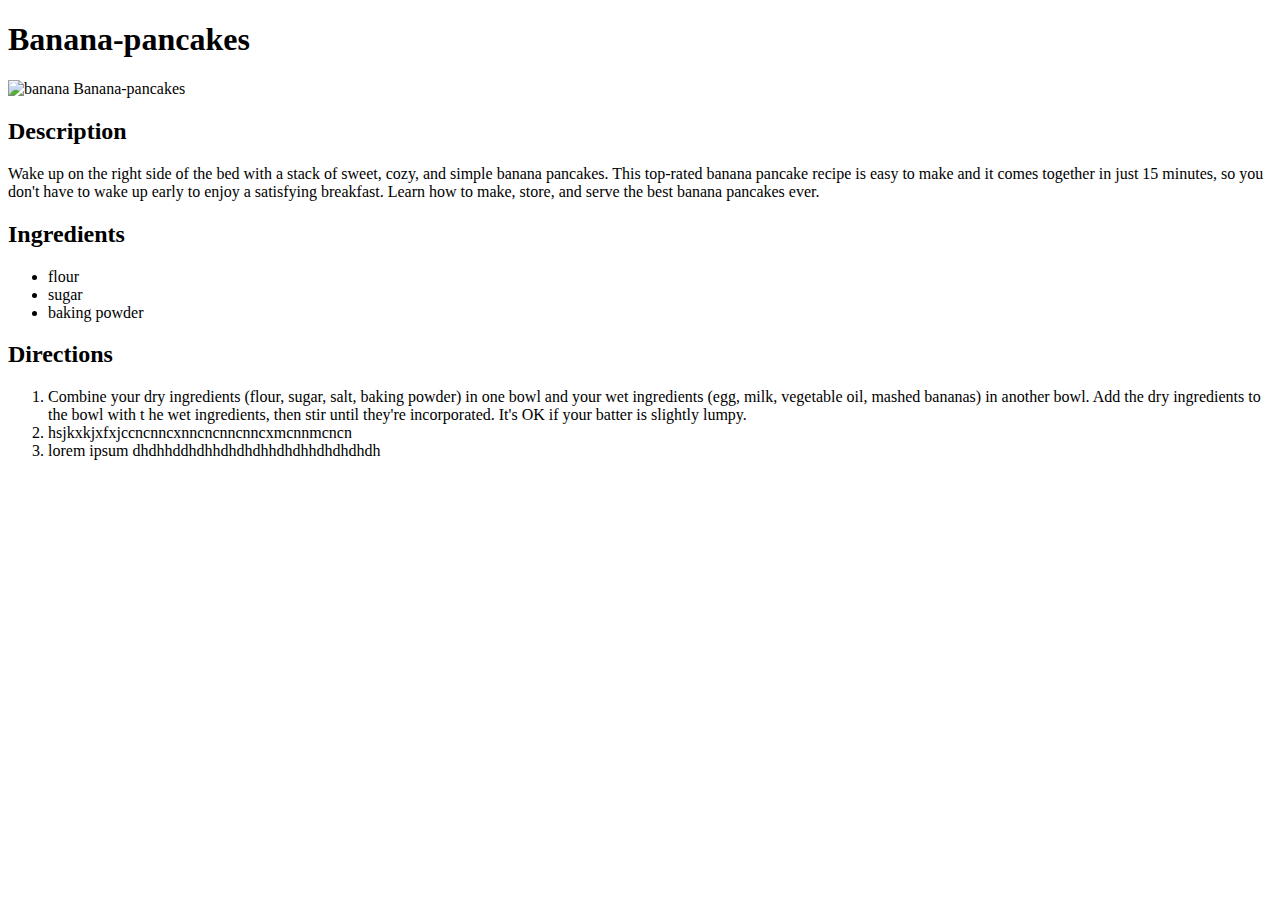
==== recipes-pages/banana-pancakes.html @ b7b49146 "Add three pages to the website" ====
<!DOCTYPE html>
<html lang="en">
    <head>
        <meta charset="UTF-8">
        <title>Banana-pancakes</title>
    </head>
    
    <body>
        <h1>Banana-pancakes</h1>
        <img src="https://imagesvc.meredithcorp.io/v3/mm/image?url=https%3A%2F%2Fstatic.onecms.io%2Fwp-content%2Fuploads%2Fsites%2F43%2F2022%2F04%2F22%2F20334-Banana-Pancakes-mfs_01_1x1.jpg" alt="banana Banana-pancakes">
        
        <h2>Description</h2>
        <p>Wake up on the right side of the bed with a stack of sweet, cozy, and simple banana pancakes. 
           This top-rated banana pancake recipe is easy to make and it comes together in just 15 minutes,
           so you don't have to wake up early to enjoy a satisfying breakfast. Learn how to make, store, and serve the best banana pancakes ever.
        </p>
        
        <h2>Ingredients</h2>
        <p>
            <ul>
                <li>flour</li>
                <li>sugar</li>
                <li>baking powder</li>
            </ul>
        </p>

        <h2>Directions</h2>
        <p>
            <ol>
                <li>Combine your dry ingredients (flour, sugar, salt, baking powder) in one bowl and your wet ingredients
                    (egg, milk, vegetable oil, mashed bananas) in another bowl. Add the dry ingredients to the bowl with t
                    he wet ingredients, then stir until they're incorporated. It's OK if your batter is slightly lumpy.</li>
                <li>hsjkxkjxfxjccncnncxnncncnncnncxmcnnmcncn</li>
                <li>lorem ipsum dhdhhddhdhhdhdhdhhdhdhhdhdhdhdh</li>
            </ol>
       </p>
    </body>
</html>
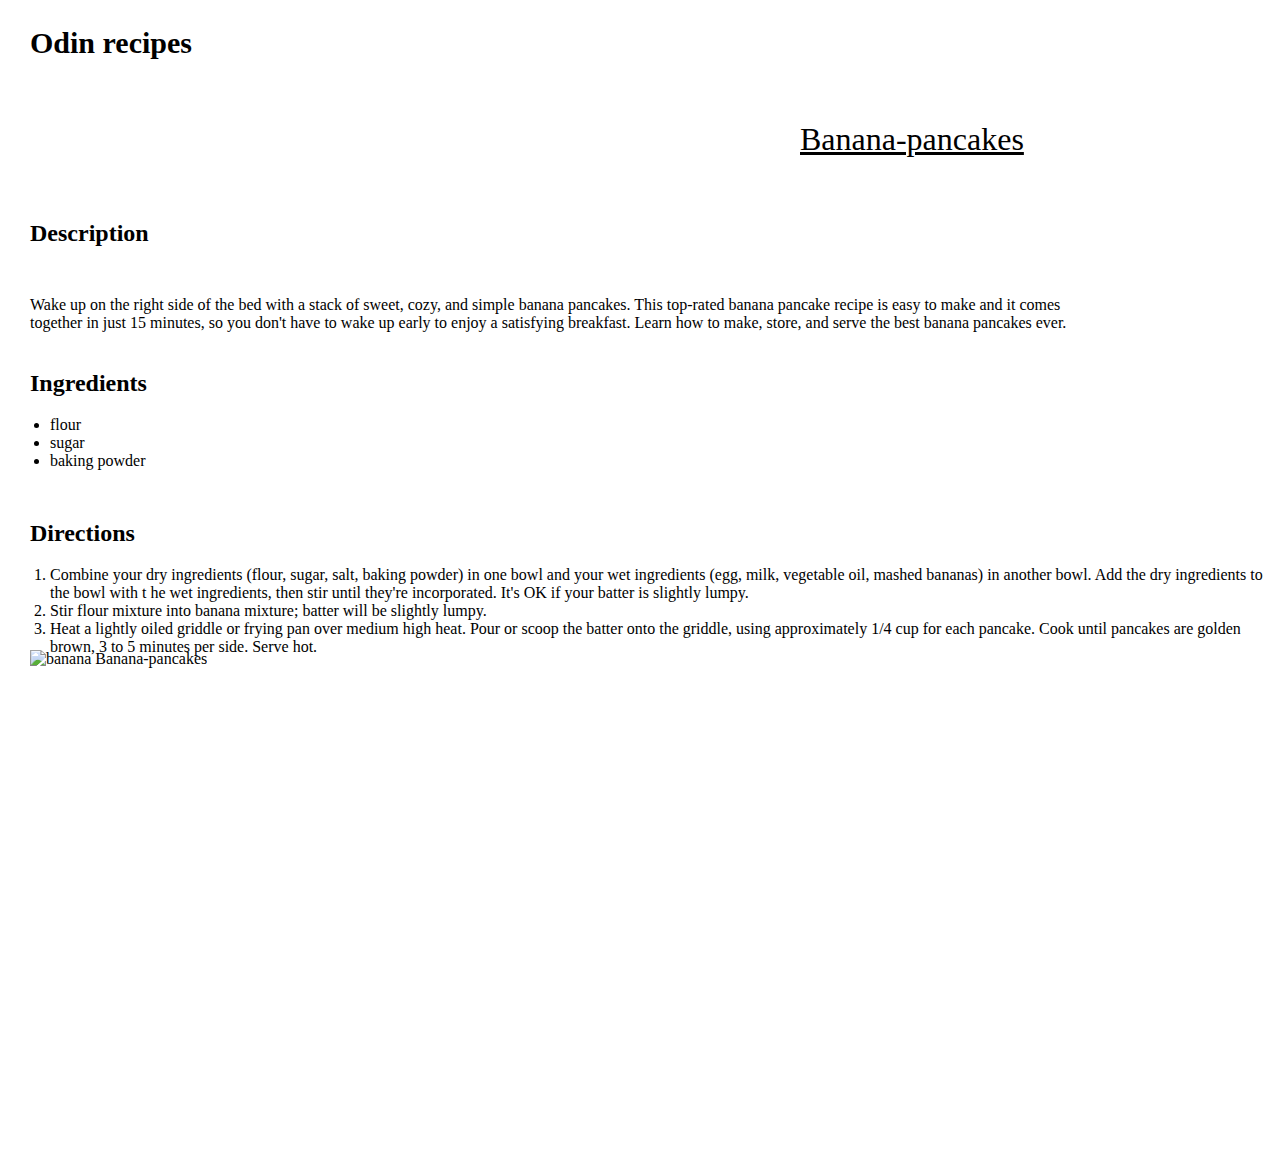
==== commit 7c4297fe: "fine-tune" ====
--- a/recipes-pages/banana-pancakes.html
+++ b/recipes-pages/banana-pancakes.html
@@ -1,38 +1,50 @@
 <!DOCTYPE html>
-<html lang="en">
+<html>
     <head>
-        <meta charset="UTF-8">
-        <title>Banana-pancakes</title>
+        <meta charset="utf-8">
+        <meta http-equiv="X-UA-Compatible" content="IE=edge">
+        <title>Odin Recipes</title>
+        <meta name="viewport" content="width=device-width, initial-scale=1">
+        <link rel="stylesheet" href="../styles.css">
     </head>
+
+    <body>
+        <nav class="nav">
+            <a href="../index.html" id="h">Odin recipes</a>
+            <a href="../index.html" id="home2">Home</a>
+            <a id="recipes2">Recipes</a>
+        </nav>
+        <img src="https://imagesvc.meredithcorp.io/v3/mm/image?url=https%3A%2F%2Fstatic.onecms.io%2Fwp-content%2Fuploads%2Fsites%2F43%2F2022%2F04%2F22%2F20334-Banana-Pancakes-mfs_01_1x1.jpg"
+        id="screen" alt="banana Banana-pancakes">
     
-    <body>
-        <h1>Banana-pancakes</h1>
-        <img src="https://imagesvc.meredithcorp.io/v3/mm/image?url=https%3A%2F%2Fstatic.onecms.io%2Fwp-content%2Fuploads%2Fsites%2F43%2F2022%2F04%2F22%2F20334-Banana-Pancakes-mfs_01_1x1.jpg" alt="banana Banana-pancakes">
-        
-        <h2>Description</h2>
-        <p>Wake up on the right side of the bed with a stack of sweet, cozy, and simple banana pancakes. 
+        <h1 id="line1"><u>Banana-pancakes</u></h1>
+        <h2 id="line2">Description</h2>
+        <p id="line3">Wake up on the right side of the bed with a stack of sweet, cozy, and simple banana pancakes. 
            This top-rated banana pancake recipe is easy to make and it comes together in just 15 minutes,
            so you don't have to wake up early to enjoy a satisfying breakfast. Learn how to make, store, and serve the best banana pancakes ever.
         </p>
         
-        <h2>Ingredients</h2>
+        <h2 id="line4">Ingredients</h2>
         <p>
-            <ul>
+            <ul class="line5">
                 <li>flour</li>
                 <li>sugar</li>
                 <li>baking powder</li>
             </ul>
         </p>
 
-        <h2>Directions</h2>
+        <h2 id="line6">Directions</h2>
         <p>
-            <ol>
+            <ol class="line7">
                 <li>Combine your dry ingredients (flour, sugar, salt, baking powder) in one bowl and your wet ingredients
                     (egg, milk, vegetable oil, mashed bananas) in another bowl. Add the dry ingredients to the bowl with t
                     he wet ingredients, then stir until they're incorporated. It's OK if your batter is slightly lumpy.</li>
-                <li>hsjkxkjxfxjccncnncxnncncnncnncxmcnnmcncn</li>
-                <li>lorem ipsum dhdhhddhdhhdhdhdhhdhdhhdhdhdhdh</li>
+                <li>Stir flour mixture into banana mixture; batter will be slightly lumpy.</li>
+                <li>Heat a lightly oiled griddle or frying pan over medium high heat. Pour
+                    or scoop the batter onto the griddle, using approximately 1/4 cup for 
+                    each pancake. Cook until pancakes are golden brown, 3 to 5 minutes per side. Serve hot.</li>
             </ol>
        </p>
     </body>
+
 </html>--- a/styles.css
+++ b/styles.css
@@ -0,0 +1,243 @@
+body{
+    background-color: #ffffff;
+    font-family: "SF Pro Display";
+    font-style: normal;
+}
+
+#h{
+    position:absolute;
+    width:172px;
+    height:36px;
+    left: 30px;
+    top: 25px;
+    font-size: 30px;
+    line-height: 36px;
+    font-weight: 700;
+}
+
+#h{
+    text-decoration: none;
+    color: black;
+}
+
+#h:active{
+    color: blue;
+}
+#line1{
+    position:absolute;
+    top: 100px;
+    left: 800px;
+    font-weight: 500;
+}
+
+#line2{
+    position:absolute;
+    top: 200px;
+    left: 30px;
+    font-weight: 600;
+}
+
+#line3{
+    position:absolute;
+    top: 280px;
+    left:30px;
+    right: 200px;
+    font-weight: 500;
+}
+
+#line4{
+    position:absolute;
+    top: 350px;
+    left: 30px;
+    font-weight: 600;
+}
+
+.line5{
+    position:absolute;
+    top: 400px;
+    left: 10px;
+    font-weight: 500;
+}
+
+#line6{
+    position:absolute;
+    top: 500px;
+    left: 30px;
+    font-weight: 600;
+}
+
+.line7{
+    position:absolute;
+    top: 550px;
+    left: 10px;
+    font-weight: 500;
+
+}
+#home{
+    position: absolute;
+    width: 55px;
+    height: 24px;
+    left: 1454px;
+    top: 32px;
+    font-size: 20px;
+    line-height: 24px;
+    font-weight: 700;
+    
+}
+
+#recipes{
+    position: absolute;
+    width: 73px;
+    height: 24px;
+    left: 1630px;
+    top: 50px;
+    font-size: 20px;
+    line-height: 24px;
+    font-weight: 400;
+    text-decoration: none;
+    color: black;
+}
+
+#recipes:active{
+    color: blue;
+}
+
+#pic1{
+    position: absolute;
+    width: 520px;
+    height: 218.92px;
+    left: 377px;
+    top: 221px;
+}
+
+#pic2{
+    position: absolute;
+    width: 219px;
+    height: 419px;
+    left: 932px;
+    top: 220px;
+}
+
+#pic3{
+    position: absolute;
+    width: 219px;
+    height: 400px;
+    left: 377px;
+    top: 450px;
+}
+#screen{
+    position: absolute;
+    width: 3000x;
+    height: 500px;
+    left:30px;
+    top:650px
+}
+
+#list{
+    position: absolute;
+    width: 128px;
+    height: 24px;
+    left: 978px;
+    top: 711px;
+    text-decoration: none;
+    color: black;
+}
+
+#list:active{
+    color: blue;
+}
+
+
+#home2{
+    position: absolute;
+    width: 55px;
+    height: 24px;
+    left: 1454px;
+    top: 50px;
+    font-size: 20px;
+    line-height: 24px;
+    font-weight: 400;
+    text-decoration: none;
+    color: black;
+}
+
+#home2:active{
+    color: blue;
+}
+
+#recipes2{
+    position: absolute;
+    width: 73px;
+    height: 24px;
+    left: 1630px;
+    top: 50px;
+    font-size: 20px;
+    line-height: 24px;
+    font-weight: 700;
+}
+
+#bp{
+    position: absolute;
+    top: 100px;
+    left: 150px;
+    font-weight: 600;
+}
+
+#bpp{
+    left: 150px;
+    top: 150px;
+}
+
+.bt{
+    position:absolute;
+    left:150px
+}
+
+#bt1{
+    top: 320px;
+}
+
+#cb{
+    position: absolute;
+    top: 400px;
+    left: 150px;
+    font-weight: 600;
+}
+
+#cbp{
+    left: 150px;
+    top: 450px;
+}
+
+#bt2{
+    top:620px;
+}
+
+#ls{
+    position: absolute;
+    top: 700px;
+    left: 150px;
+    font-weight: 600;
+}
+
+#lsp{
+    left: 150px;
+    top: 750px;
+
+}
+
+#bt3{
+    top: 920px;
+}
+
+.bigpic1{
+    position: absolute;
+    width: 300px;
+    height: 150px;
+    
+}
+#beauty{
+    position:absolute;
+    left: 1400px;
+    top:100px
+}